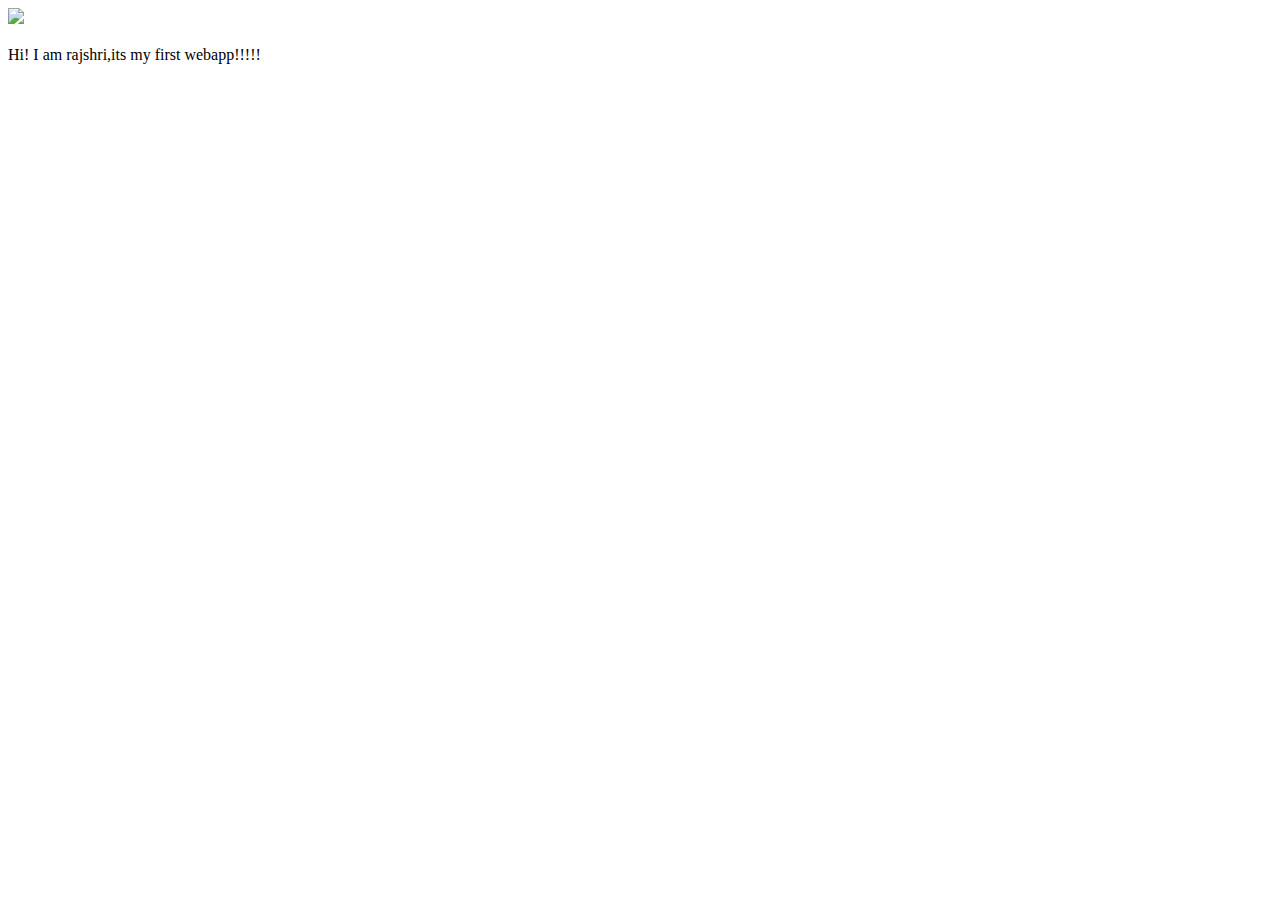
==== ui/index.html @ 2bc9bab8 "[imad-console] Updates ui/index.html" ====
<!doctype html>
<html>
    <head>
        <link href="/ui/style.css" rel="stylesheet" />
    </head>
    <body>
        <div class="center">
            <img src="/ui/madi.png" class="img-medium"/>
        </div>
        <br>
        <div class="center text-big bold">
            Hi! I am rajshri,its my first webapp!!!!!
        </div>
        <script type="text/javascript" src="/ui/main.js">
        </script>
    </body>
</html>
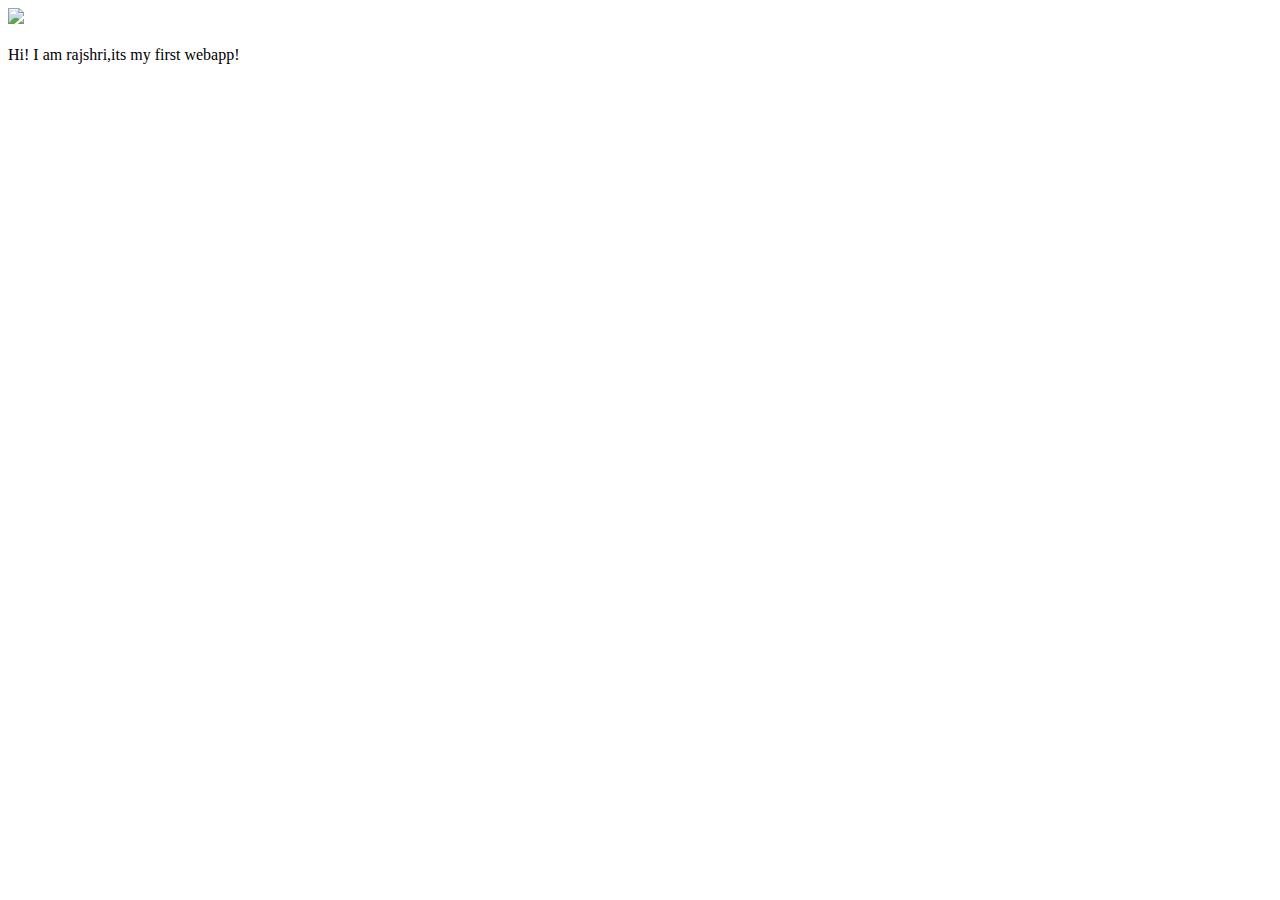
==== commit 644580d8: "[imad-console] Updates ui/index.html" ====
--- a/ui/index.html
+++ b/ui/index.html
@@ -9,7 +9,7 @@
         </div>
         <br>
         <div class="center text-big bold">
-            Hi! I am rajshri,its my first webapp!!!!!
+            Hi! I am rajshri,its my first webapp!
         </div>
         <script type="text/javascript" src="/ui/main.js">
         </script>
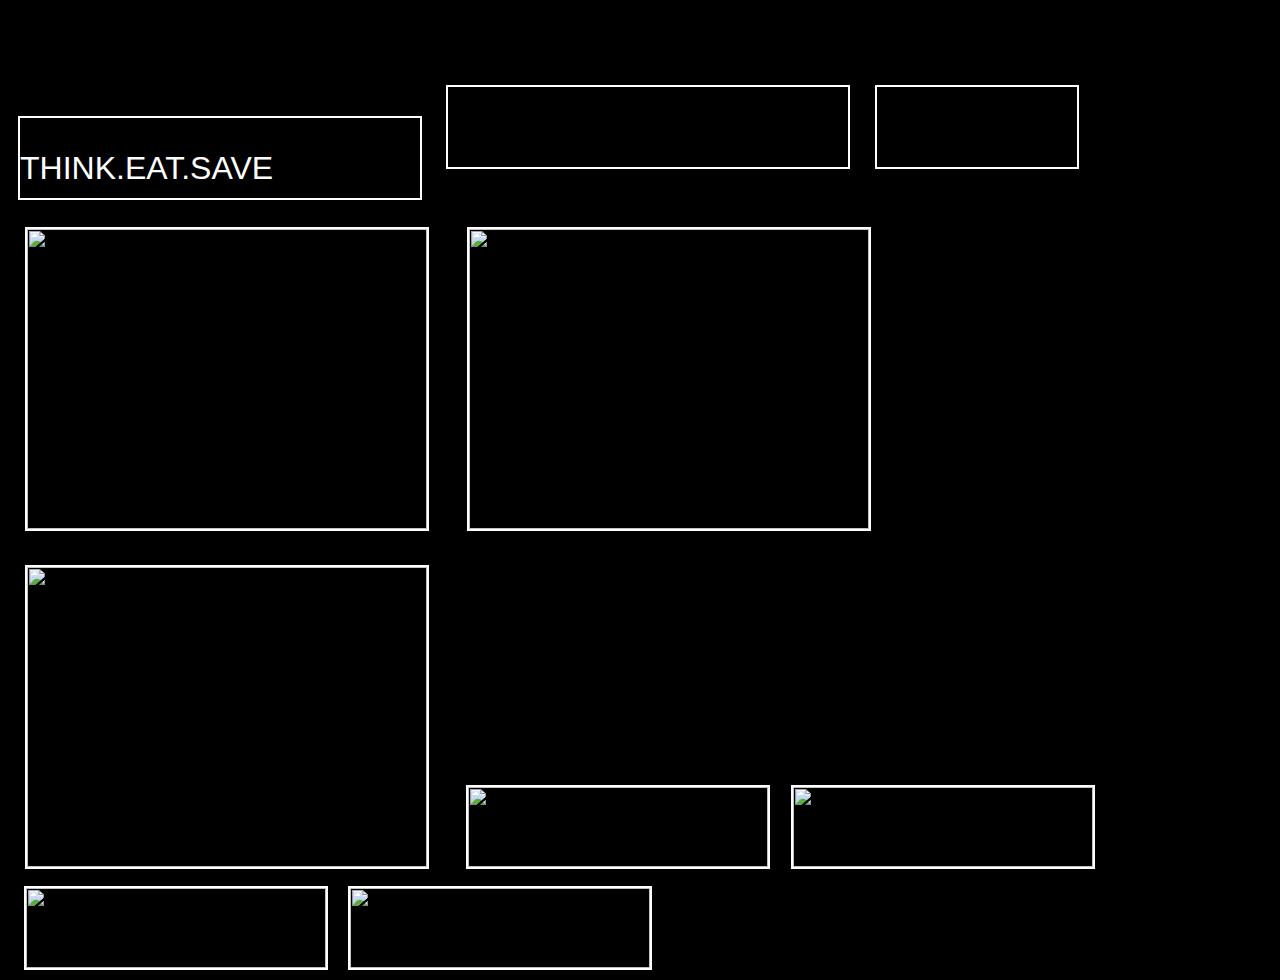
==== commit 6fa4b5b4: "[imad-console] Updates ui/index.html" ====
--- a/ui/index.html
+++ b/ui/index.html
@@ -2,15 +2,109 @@
 <html>
     <head>
         <link href="/ui/style.css" rel="stylesheet" />
+        <style type="text/css">
+        .tagline
+     {
+     	height: 80px;
+     	width: 400px;
+     	margin: 10px;
+          border: 2px solid white;
+     	display: inline-block;
+     	font-size: xx-large;
+    
+           
+     }
+      .food
+      {
+          height: 80px;
+          width: 400px;
+          margin: 10px;
+          border: 2px solid white;
+          display: inline-block;
+      }
+
+        .aboutus{
+
+          height: 80px;
+          width: 200px;
+          border: 2px solid white;
+          margin: 10px;
+          display: inline-block;
+          
+
+     
+     }
+     .pic{
+     	height: 300px;
+     	width: 400px;
+     	border: 2px solid white;
+     	display: inline-block;
+     	 margin: 17px;
+
+
+     }
+     .pic2{
+
+     }
+     .pic3{
+
+     }
+     .pic4{
+     	height: 80px;
+     	width: 300px;
+     	border: 2px solid white;
+     	display: inline-block;
+     	 margin: 0 0 0 16px ;
+
+
+     }
+     
+     
+     {
+       background-color:white;
+     }
+    
+	</style>
     </head>
-    <body>
-        <div class="center">
-            <img src="/ui/madi.png" class="img-medium"/>
-        </div>
-        <br>
-        <div class="center text-big bold">
-            Hi! I am rajshri,its my first webapp!
-        </div>
+    <body style= "background-color:black">
+<div>
+    
+	<div class="tagline">
+		<p style="color: white">THINK.EAT.SAVE</p>
+         
+       </div> 
+       <div class="food">
+            
+       </div>  
+	<div class="aboutus">
+	</div>
+    
+	<div class="pic">
+		<img src="bhj.jpg" height="300px" width="400px">
+	</div>
+	<div class="pic">
+		<img src="ghh.jpg" height="300px" width="400px">
+	</div>
+	<div class="pic">
+		<img src="vgg.jpg" height="300px" width="400px">
+	</div>
+	<div class="pic4">
+      <img src="roti.jpg" height= "80px" width="300px">
+      </div>
+     <div class="pic4">
+       <img src="rice.jpg" height= "80px" width="300px">   
+     </div>
+     <div class="pic4">
+        <img src="bread.jpg" height= "80px" width="300px">  
+     </div>
+     <div class="pic4">
+      <img src="milk.jpg" height= "80px" width="300px">
+     
+     </div>
+     
+</div>
+ 
+        
         <script type="text/javascript" src="/ui/main.js">
         </script>
     </body>
--- a/ui/style.css
+++ b/ui/style.css
@@ -0,0 +1,31 @@
+body {
+    font-family: sans-serif;
+    background-color: lightgrey;
+    margin-top: 75px;
+}
+
+.center {
+    text-align: center;
+}
+
+.text-big {
+    font-size: 300%;
+}
+
+.bold {
+    font-weight: bold;
+}
+
+.img-medium {
+    height: 200px;
+}
+.container
+         {
+             max-width:800px;
+             margin:0 auto;
+             color:grey;
+             font-family:sans-serif;
+             padding-top:60px;
+             padding-left:20px;
+             padding-right:20px;
+         }
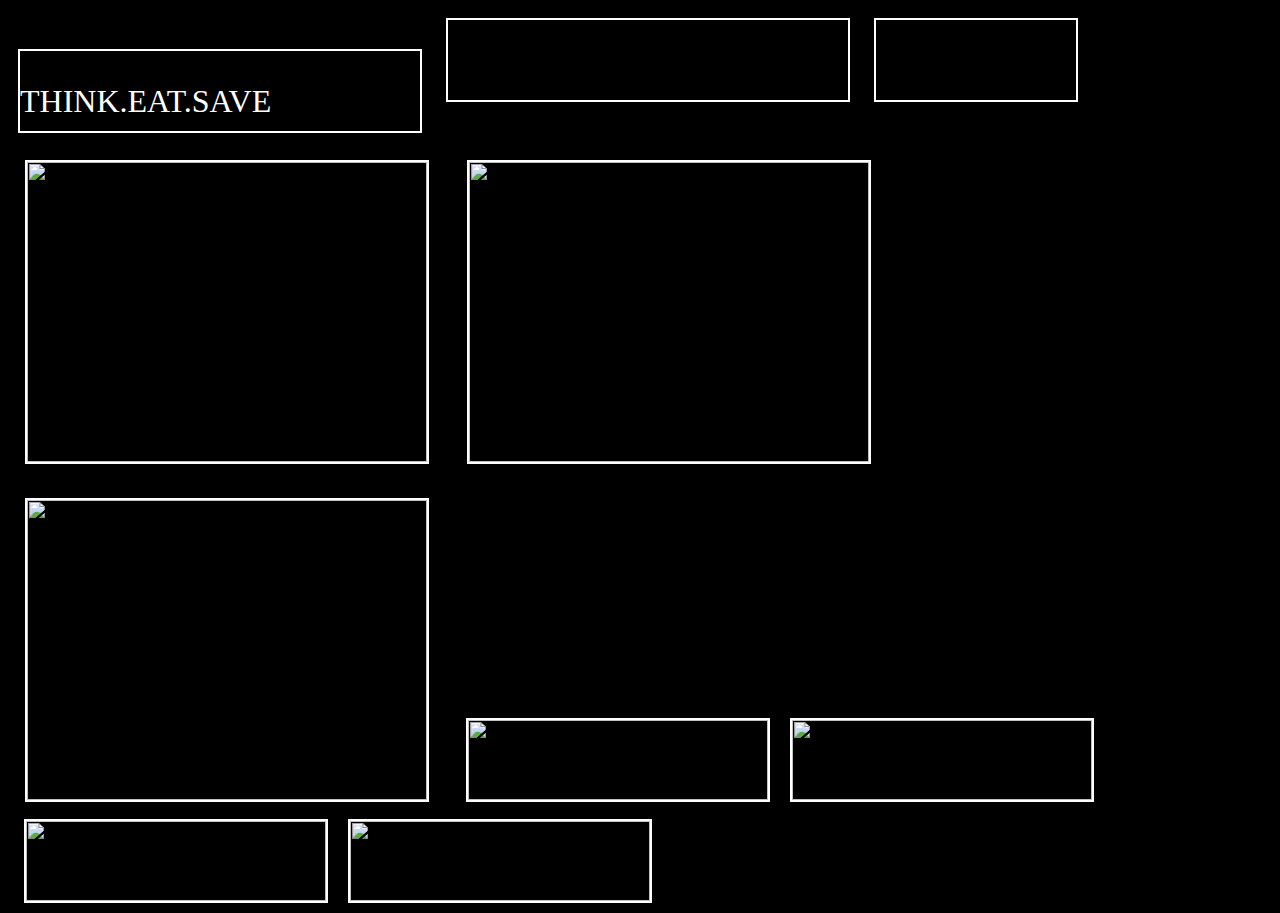
==== commit faf304bb: "[imad-console] Updates ui/index.html" ====
--- a/ui/index.html
+++ b/ui/index.html
@@ -1,7 +1,7 @@
 <!doctype html>
 <html>
     <head>
-        <link href="/ui/style.css" rel="stylesheet" />
+       
         <style type="text/css">
         .tagline
      {
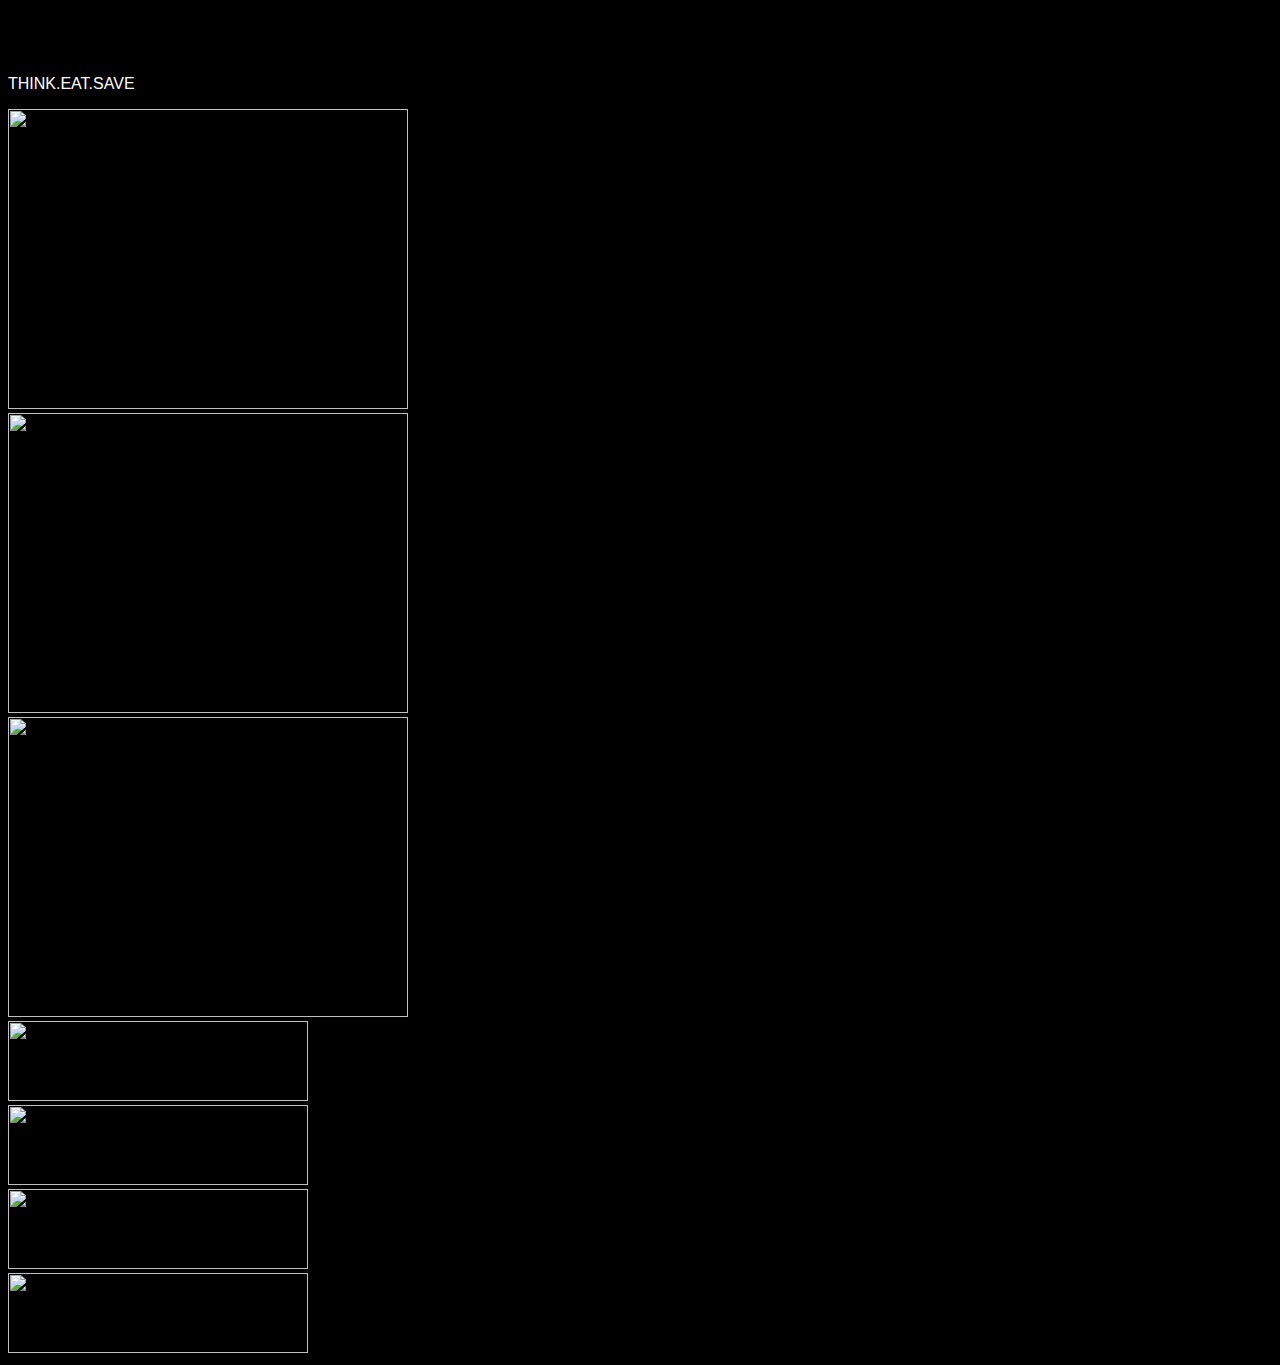
==== commit 04e5e307: "[imad-console] Updates ui/index.html" ====
--- a/ui/index.html
+++ b/ui/index.html
@@ -1,70 +1,8 @@
 <!doctype html>
 <html>
     <head>
-       
-        <style type="text/css">
-        .tagline
-     {
-     	height: 80px;
-     	width: 400px;
-     	margin: 10px;
-          border: 2px solid white;
-     	display: inline-block;
-     	font-size: xx-large;
-    
-           
-     }
-      .food
-      {
-          height: 80px;
-          width: 400px;
-          margin: 10px;
-          border: 2px solid white;
-          display: inline-block;
-      }
-
-        .aboutus{
-
-          height: 80px;
-          width: 200px;
-          border: 2px solid white;
-          margin: 10px;
-          display: inline-block;
-          
-
-     
-     }
-     .pic{
-     	height: 300px;
-     	width: 400px;
-     	border: 2px solid white;
-     	display: inline-block;
-     	 margin: 17px;
-
-
-     }
-     .pic2{
-
-     }
-     .pic3{
-
-     }
-     .pic4{
-     	height: 80px;
-     	width: 300px;
-     	border: 2px solid white;
-     	display: inline-block;
-     	 margin: 0 0 0 16px ;
-
-
-     }
-     
-     
-     {
-       background-color:white;
-     }
-    
-	</style>
+       <link href="/ui/style.css" rel="stylesheet" />
+   
     </head>
     <body style= "background-color:black">
 <div>
--- a/ui/style.css
+++ b/ui/style.css
@@ -0,0 +1,31 @@
+body {
+    font-family: sans-serif;
+    background-color: lightgrey;
+    margin-top: 75px;
+}
+
+.center {
+    text-align: center;
+}
+
+.text-big {
+    font-size: 300%;
+}
+
+.bold {
+    font-weight: bold;
+}
+
+.img-medium {
+    height: 200px;
+}
+.container
+         {
+             max-width:800px;
+             margin:0 auto;
+             color:grey;
+             font-family:sans-serif;
+             padding-top:60px;
+             padding-left:20px;
+             padding-right:20px;
+         }
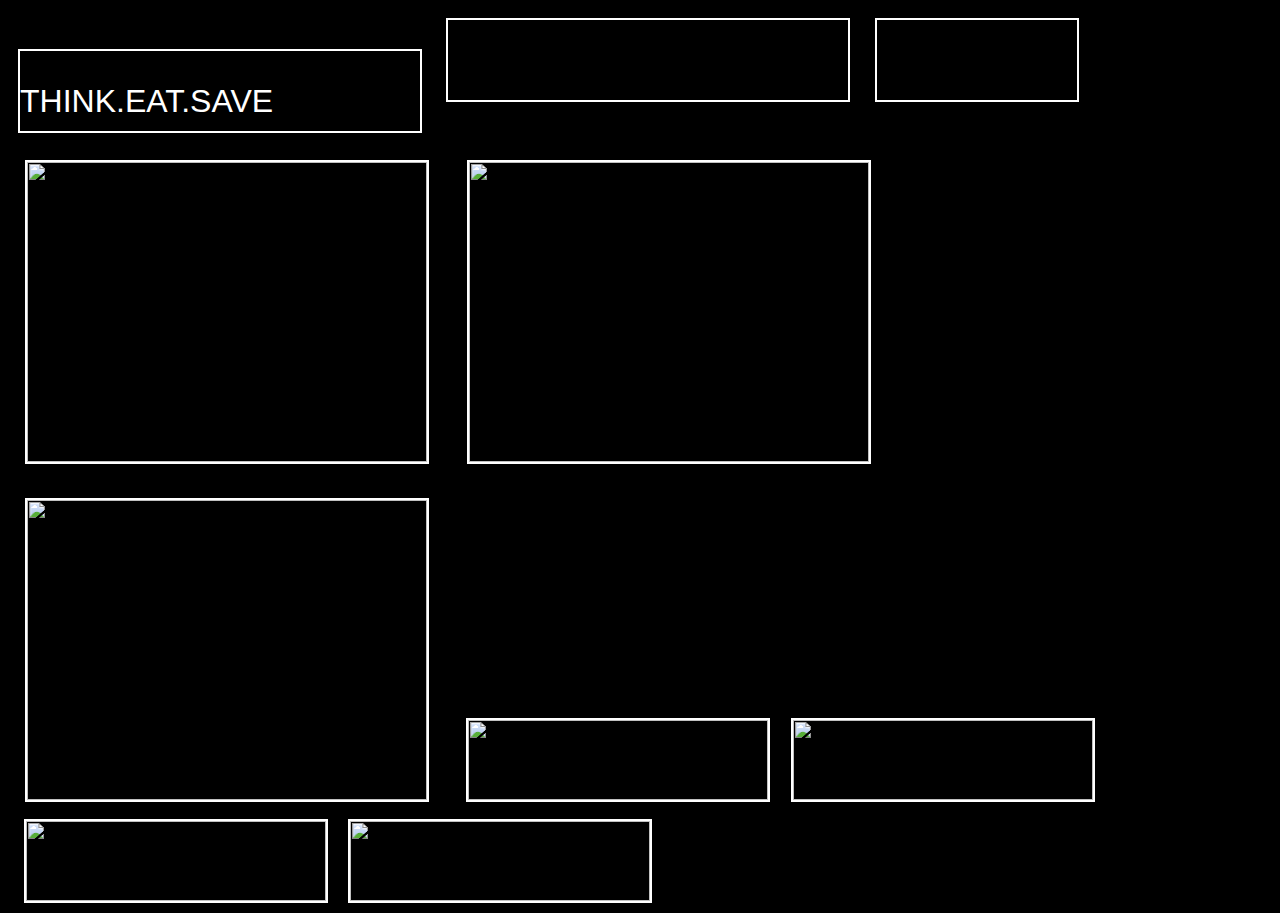
==== commit 416d2835: "[imad-console] Updates ui/index.html" ====
--- a/ui/index.html
+++ b/ui/index.html
@@ -18,7 +18,7 @@
 	</div>
     
 	<div class="pic">
-		<img src="bhj.jpg" height="300px" width="400px">
+		<img src="C:\Users\Dell\Documents\bhj.jpg" height="300px" width="400px">
 	</div>
 	<div class="pic">
 		<img src="ghh.jpg" height="300px" width="400px">
--- a/ui/style.css
+++ b/ui/style.css
@@ -1,31 +1,61 @@
 body {
     font-family: sans-serif;
-    background-color: lightgrey;
-    margin-top: 75px;
+    background-color: black;
+    
 }
+.tagline
+     {
+     	height: 80px;
+     	width: 400px;
+     	margin: 10px;
+          border: 2px solid white;
+     	display: inline-block;
+     	font-size: xx-large;
+    
+           
+     }
+      .food
+      {
+          height: 80px;
+          width: 400px;
+          margin: 10px;
+          border: 2px solid white;
+          display: inline-block;
+      }
 
-.center {
-    text-align: center;
-}
+        .aboutus{
 
-.text-big {
-    font-size: 300%;
-}
+          height: 80px;
+          width: 200px;
+          border: 2px solid white;
+          margin: 10px;
+          display: inline-block;
+          
 
-.bold {
-    font-weight: bold;
-}
+     
+     }
+     .pic{
+     	height: 300px;
+     	width: 400px;
+     	border: 2px solid white;
+     	display: inline-block;
+     	 margin: 17px;
 
-.img-medium {
-    height: 200px;
-}
-.container
-         {
-             max-width:800px;
-             margin:0 auto;
-             color:grey;
-             font-family:sans-serif;
-             padding-top:60px;
-             padding-left:20px;
-             padding-right:20px;
-         }
+
+     }
+     .pic2{
+
+     }
+     .pic3{
+
+     }
+     .pic4{
+     	height: 80px;
+     	width: 300px;
+     	border: 2px solid white;
+     	display: inline-block;
+     	 margin: 0 0 0 16px ;
+
+
+     }
+     